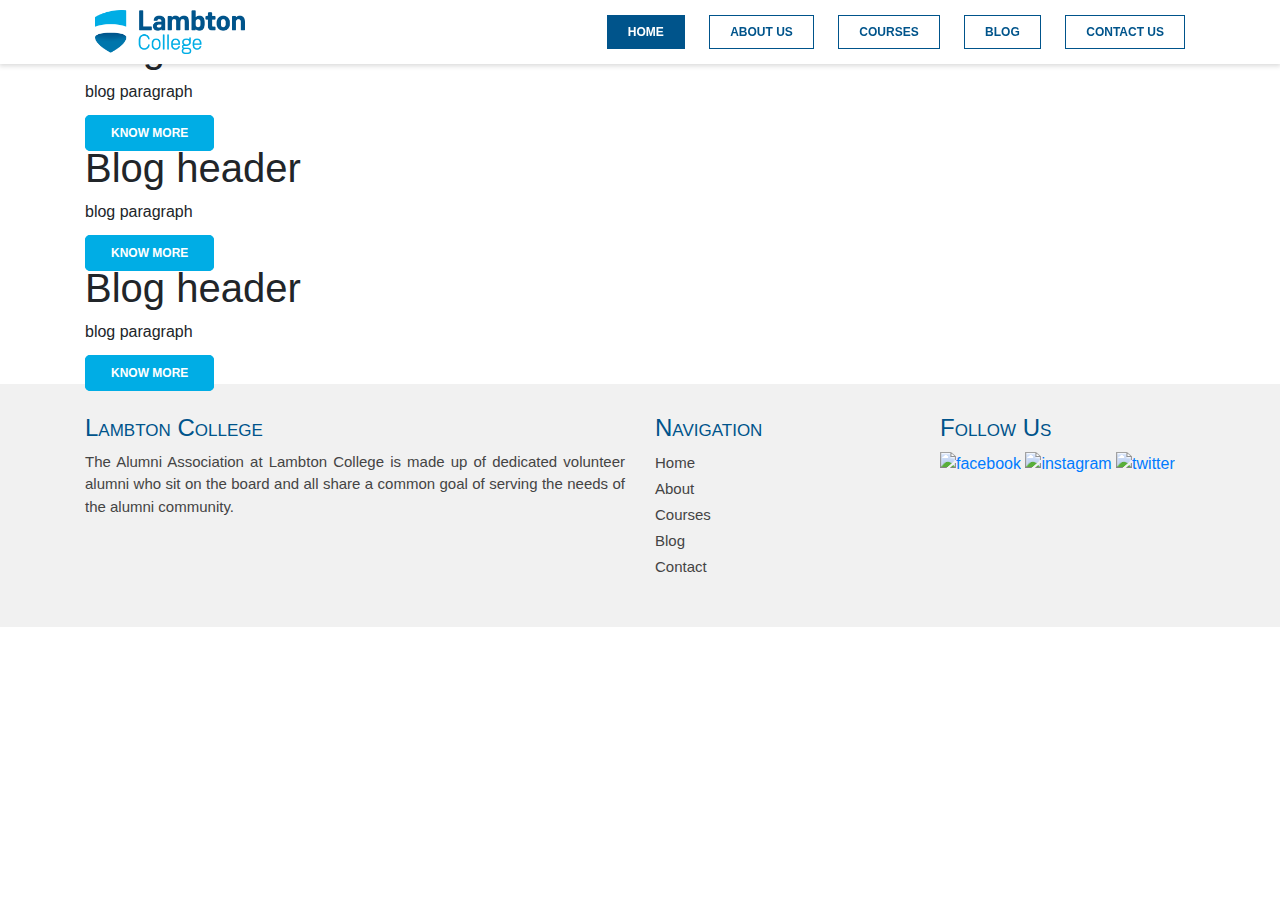
==== blog.html @ 265258ad "Add files via upload" ====
<!DOCTYPE html>
<html lang="en">

<head>
    <meta charset="UTF-8">
    <meta name="viewport" content="width=device-width, initial-scale=1.0">
    <link rel="icon" href="img/fav-icon.png" type="image/x-icon" />
    <title>Home | Lambton</title>
    <link rel="stylesheet" href="https://maxcdn.bootstrapcdn.com/bootstrap/4.4.1/css/bootstrap.min.css">
    <link rel="stylesheet" type="text/css" href="css/style.css" />
    <link rel="stylesheet" type="text/css" href="css/mp.css" />
    <link rel="stylesheet" type="text/css" href="css/animate.css" />
    <link rel="stylesheet" href="https://cdnjs.cloudflare.com/ajax/libs/animate.css/3.7.2/animate.min.css">

</head>

<body>
    <div class="container-fluid main-header">
        <nav class="container">
            <div class="logo">
                <a href="index.html"> <img src="img/Logo-Brand.png" alt="Main Logo" class="img-responsive"> </a>
            </div>
            <div class="toggle">

                <span>
                    <div class="burger-patty"></div>
                    <div class="burger-patty"></div>
                    <div class="burger-patty"></div>
                </span>

            </div>
            <ul>
                <li><a href="index.html" class="active">Home</a></li>
                <li><a href="about.html">about us</a></li>
                <li><a href="course.html">courses</a></li>
                <li><a href="blog.html">blog</a></li>
                <li><a href="contact.html">contact us</a></li>
            </ul>
        </nav>
    </div>

    <div class="container">
        <div class="row">
            <div class="col-md-8">
                <img src="" alt="">
                <h1> Blog header </h1>
                <p>blog paragraph</p>
                <a href="" class="know-more">Know More</a>

                <img src="" alt="">
                <h1> Blog header </h1>
                <p>blog paragraph</p>
                <a href="" class="know-more">Know More</a>

                <img src="" alt="">
                <h1> Blog header </h1>
                <p>blog paragraph</p>
                <a href="" class="know-more">Know More</a>
            </div>
            <div class="col-md-2">
                <div class="row">
                    <div class="col-md-4">
                        <div class="blog-sidebar-img">
                            <img src="" alt="">
                        </div>
                    </div>
                    <div class="col-md-8">
                        <h5> Blog header </h5>
                        <p></p>
                    </div>
                </div>
            </div>
        </div>
    </div>


    <div class="footer mt-50">
        <div class="container">
            <div class="row">
                <div class="col-sm-6">
                    <h4 class="header-style">Lambton College</h4>
                    <p class="text mt-20 mb-20 pr-30">The Alumni Association at Lambton College is made up of dedicated volunteer alumni who sit on the board and all share a common goal of serving the needs of the alumni community.
                    </p>
                </div>

                <div class="col-sm-3">
                    <h4 class="header-style">Navigation</h4>
                    <ul class="footer-links mt-20">
                        <li>
                            <a href="index.html">Home</a>
                        </li>
                        <li>
                            <a href="about.html">About</a>
                        </li>
                        <li>
                            <a href="course.html">Courses</a>
                        </li>
                        <li>
                            <a href="blog.html">Blog</a>
                        </li>
                        <li>
                            <a href="contact.html">Contact</a>
                        </li>
                    </ul>
                </div>

                <div class="col-sm-3">
                    <h4 class="header-style">Follow Us</h4>
                    <div class="mt-20">
                        <span><a href="https://www.facebook.com" target="_blank"><img src="img/facebook.svg" alt="facebook" width="30"></a></span>
                        <span><a href="https://www.instagram.com" target="_blank"><img src="img/instagram.svg" alt="instagram" width="30"></a></span>
                        <span><a href="https://www.twitter.com" target="_blank"><img src="img/twitter.svg" alt="twitter" width="30"></a></span>
                    </div>
                </div>

            </div>
        </div>
    </div>



    <script src="https://ajax.googleapis.com/ajax/libs/jquery/3.4.1/jquery.min.js"></script>
    <script src="js/js.js">
    </script>
</body>

</html>
---- css/style.css ----
* {
    margin: 0;
    padding: 0;
}

body {
    overflow-x: hidden;
}


/* scroll bar */

::-webkit-scrollbar {
    width: 10px;
}

 ::-webkit-scrollbar-track {
    box-shadow: inset 0 0 5px grey;
    border-radius: 10px;
}

 ::-webkit-scrollbar-thumb {
    background: #00548B;
    border-radius: 10px;
}


/* navigation bar for all width */

.main-header {
    position: fixed;
    background: #fff;
    -webkit-box-shadow: 0px 1px 5px 1px rgba(0, 0, 0, 0.15);
    -moz-box-shadow: 0px 1px 5px 1px rgba(0, 0, 0, 0.15);
    box-shadow: 0px 1px 5px 1px rgba(0, 0, 0, 0.15);
    z-index: 1001;
}

nav {
    position: relative;
    box-sizing: border-box;
}

nav ul {
    margin: 0;
    padding: 0;
    text-align: right;
}

nav ul li {
    list-style: none;
    display: inline-block;
}

nav ul li a {
    margin: 15px 10px;
    display: block;
    font-size: 12px;
    color: #00548B;
    text-decoration: none;
    border: 1px solid #00548B;
    text-transform: uppercase;
    padding: 7px 20px;
    font-weight: bold;
    cursor: pointer;
    transition-property: color, background;
    transition-duration: 1s;
    -webkit-transition-property: color, background;
    -webkit-transition-duration: 1s;
}

nav ul li a:hover,
nav ul li a.active {
    color: #ffffff;
    background: #00548B;
    border: 1px solid #00548B;
    cursor: pointer;
    text-decoration: none;
}


/* main logo */

.logo img {
    float: left;
    width: 150px;
    height: auto;
    margin: 10px;
}


/* for mobile menu */

.toggle {
    width: 100%;
    background: #fff;
    padding: 20px;
    box-sizing: border-box;
    text-align: right;
    display: none;
}

.toggle span {
    cursor: pointer;
    padding: 5px 10px;
    display: inline-block;
}

.burger-patty {
    width: 30px;
    height: 5px;
    background: #00548B;
    margin: 5px;
}


/* parallax section */

.parallax {
    background-image: url("../img/main-img.jpg");
    height: 650px;
    background-attachment: fixed;
    background-repeat: no-repeat;
    background-size: cover;
}

.image-heading {
    font-size: 60px;
    font-variant: small-caps;
    color: #ffffff;
    position: relative;
    text-align: center;
    padding: 300px 0;
}

div h1 span {
    display: inline-block;
    opacity: 0;
    transition: all 0.7s ease;
    transform: translateY(50px);
}

.fades {
    opacity: 1;
    transform: translateY(0px);
}

.header-style {
    color: #00548B;
    font-variant: small-caps;
}

.text {
    font-size: 15px;
    color: #444;
    text-align: justify;
}

.know-more {
    text-decoration: none;
    color: #ffffff;
    padding: 10px 25px;
    border: 1px solid #00ADE5;
    border-radius: 5px;
    text-transform: uppercase;
    font-weight: bold;
    font-size: 12px;
    cursor: pointer;
    background: #00ADE5;
    transition-property: background;
    transition-duration: 1s;
    -webkit-transition-property: background;
    -webkit-transition-duration: 1s;
}

.know-more:hover {
    text-decoration: none;
    color: #ffffff;
    background: #00548B;
    border: 1px solid #00548B;
    cursor: pointer;
}

.img-bg {
    -webkit-box-shadow: 20px -20px 0px 0px rgba(0, 84, 139, 1);
    -moz-box-shadow: 20px -20px 0px 0px rgba(0, 84, 139, 1);
    box-shadow: 20px -20px 0px 0px rgba(0, 84, 139, 1);
    width: 100%;
    height: auto;
}

.img-bg-rev {
    -webkit-box-shadow: -20px 20px 0px 0px rgba(0, 84, 139, 1);
    -moz-box-shadow: -20px 20px 0px 0px rgba(0, 84, 139, 1);
    box-shadow: -20px 20px 0px 0px rgba(0, 84, 139, 1);
    width: 100%;
    height: auto;
}

.img-container {
    width: 100%;
}

.footer {
    background: #f1f1f1;
    padding: 30px 0;
}

.footer-links {
    list-style-type: none;
}

.footer-links li {
    padding-bottom: 2px;
}

.footer-links li a {
    text-decoration: none;
    color: #444;
    font-size: 15px;
}

.footer-links li a:hover {
    color: #00548B;
}

.label {
    width: 100px;
}

.text-field {
    position: relative;
    display: block;
    width: 100%;
    line-height: 33px;
    padding: 15px 22px;
    height: 66px;
    font-size: 15px;
    font-weight: 400;
    border-radius: 5px;
    background: #f3f3f3;
    border: 1px solid #e1e1e1;
}

#textarea {
    resize: none;
    height: 150px;
}

.form-group {
    position: relative;
    margin-bottom: 20px;
    padding: 0px 10px;
}

#contact-button {
    padding: 12px 42px;
    font-size: 16px;
}

.contact-lists {
    list-style-type: none;
    margin: 5px;
    font-size: 18px;
}

.tabs {
    text-align: center;
}

.current {
    text-decoration: none;
    color: #ffffff;
    background: #00548B;
    border: 1px solid #00548B;
    cursor: pointer;
}

.card-view {
    box-shadow: 0 4px 8px 0 rgba(0, 0, 0, 0.2);
    transition: 0.3s;
    width: 100%;
}

.card-view:hover {
    box-shadow: 0 8px 16px 0 rgba(0, 0, 0, 0.2);
}

.card-data {
    padding: 15px 15px 30px 15px;
}

.card-data-details {
    padding: 25px 50px 25px 50px;
}

.card-adjustment {
    margin: 10px;
}

.img-width {
    width: 100%;
}

.sidenav {
    height: 100%;
    width: 0;
    position: fixed;
    z-index: 1;
    top: 0;
    left: 0;
    background-color: #00548b;
    overflow-x: hidden;
    transition: 0.5s;
    padding-top: 60px;
}

.sidenav a {
    padding: 8px 8px 8px 32px;
    text-decoration: none;
    color: #fff;
    display: block;
    transition: 0.3s;
}

.sidenav a:hover {
    color: #f1f1f1;
}

.sidenav .closebtn {
    position: absolute;
    top: 0;
    right: 25px;
    font-size: 36px;
    margin-left: 50px;
}

@media screen and (max-height: 450px) {
    .sidenav {
        padding-top: 15px;
    }
    .sidenav a {
        font-size: 18px;
    }
}

@media (max-width: 767px) {
    /* main header */
    .toggle {
        display: block;
    }
    nav {
        padding: 0;
    }
    nav ul {
        text-align: center;
        display: none;
    }
    nav ul.active {
        display: block;
    }
    nav ul li {
        display: block;
    }
    nav ul li a {
        border: none;
        margin: 0;
    }
    nav ul li a:hover,
    nav ul li a.active {
        border: none;
    }
    .logo img {
        margin: 23px;
    }
    .image-heading {
        font-size: 30px;
    }
}
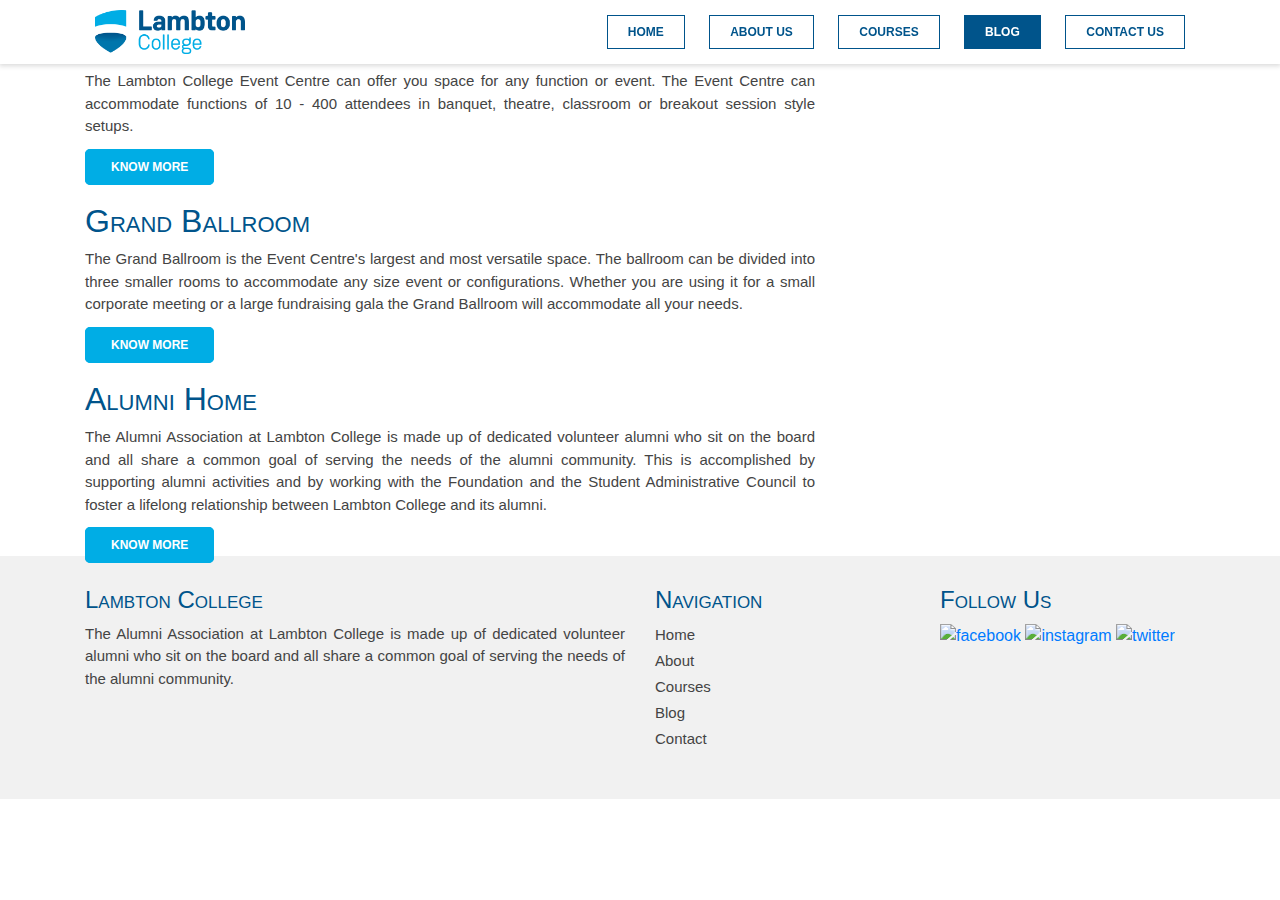
==== commit 9e29dc83: "Add files via upload" ====
--- a/blog.html
+++ b/blog.html
@@ -5,7 +5,7 @@
     <meta charset="UTF-8">
     <meta name="viewport" content="width=device-width, initial-scale=1.0">
     <link rel="icon" href="img/fav-icon.png" type="image/x-icon" />
-    <title>Home | Lambton</title>
+    <title>Blog | Lambton</title>
     <link rel="stylesheet" href="https://maxcdn.bootstrapcdn.com/bootstrap/4.4.1/css/bootstrap.min.css">
     <link rel="stylesheet" type="text/css" href="css/style.css" />
     <link rel="stylesheet" type="text/css" href="css/mp.css" />
@@ -30,10 +30,10 @@
 
             </div>
             <ul>
-                <li><a href="index.html" class="active">Home</a></li>
+                <li><a href="index.html">Home</a></li>
                 <li><a href="about.html">about us</a></li>
                 <li><a href="course.html">courses</a></li>
-                <li><a href="blog.html">blog</a></li>
+                <li><a href="blog.html" class="active">blog</a></li>
                 <li><a href="contact.html">contact us</a></li>
             </ul>
         </nav>
@@ -41,23 +41,32 @@
 
     <div class="container">
         <div class="row">
-            <div class="col-md-8">
-                <img src="" alt="">
-                <h1> Blog header </h1>
-                <p>blog paragraph</p>
-                <a href="" class="know-more">Know More</a>
+            <div class="col-md-8 mt-100">
 
-                <img src="" alt="">
-                <h1> Blog header </h1>
-                <p>blog paragraph</p>
-                <a href="" class="know-more">Know More</a>
+                <div class="mb-100">
+                    <img src="img/blog/Events.jpg" alt="" class="img-blog img-responsive img-bg">
+                    <h2 class="header-style mt-20"> Event Centre </h2>
+                    <p class="text mb-20">The Lambton College Event Centre can offer you space for any function or event. The Event Centre can accommodate functions of 10 - 400 attendees in banquet, theatre, classroom or breakout session style setups.</p>
+                    <a href="blog-details.html" class="know-more">Know More</a>
+                </div>
+                <div class="mb-100">
+                    <img src="img/blog/Ballroom.jpg" alt="" class="img-blog img-responsive img-bg">
+                    <h2 class="header-style mt-20"> Grand Ballroom </h2>
+                    <p class="text mb-20">The Grand Ballroom is the Event Centre's largest and most versatile space. The ballroom can be divided into three smaller rooms to accommodate any size event or configurations. Whether you are using it for a small corporate meeting
+                        or a large fundraising gala the Grand Ballroom will accommodate all your needs.</p>
+                    <a href="blog-details.html" class="know-more">Know More</a>
+                </div>
+                <div class="mb-100">
+                    <img src="img/blog/banner-alumni.jpg" alt="" class="img-blog img-responsive img-bg">
+                    <h2 class="header-style mt-20"> Alumni Home </h2>
+                    <p class="text mb-20">The Alumni Association at Lambton College is made up of dedicated volunteer alumni who sit on the board and all share a common goal of serving the needs of the alumni community. This is accomplished by supporting alumni activities
+                        and by working with the Foundation and the Student Administrative Council to foster a lifelong relationship between Lambton College and its alumni.</p>
+                    <a href="blog-details.html" class="know-more">Know More</a>
+                </div>
 
-                <img src="" alt="">
-                <h1> Blog header </h1>
-                <p>blog paragraph</p>
-                <a href="" class="know-more">Know More</a>
+
             </div>
-            <div class="col-md-2">
+            <div class="col-md-4">
                 <div class="row">
                     <div class="col-md-4">
                         <div class="blog-sidebar-img">
